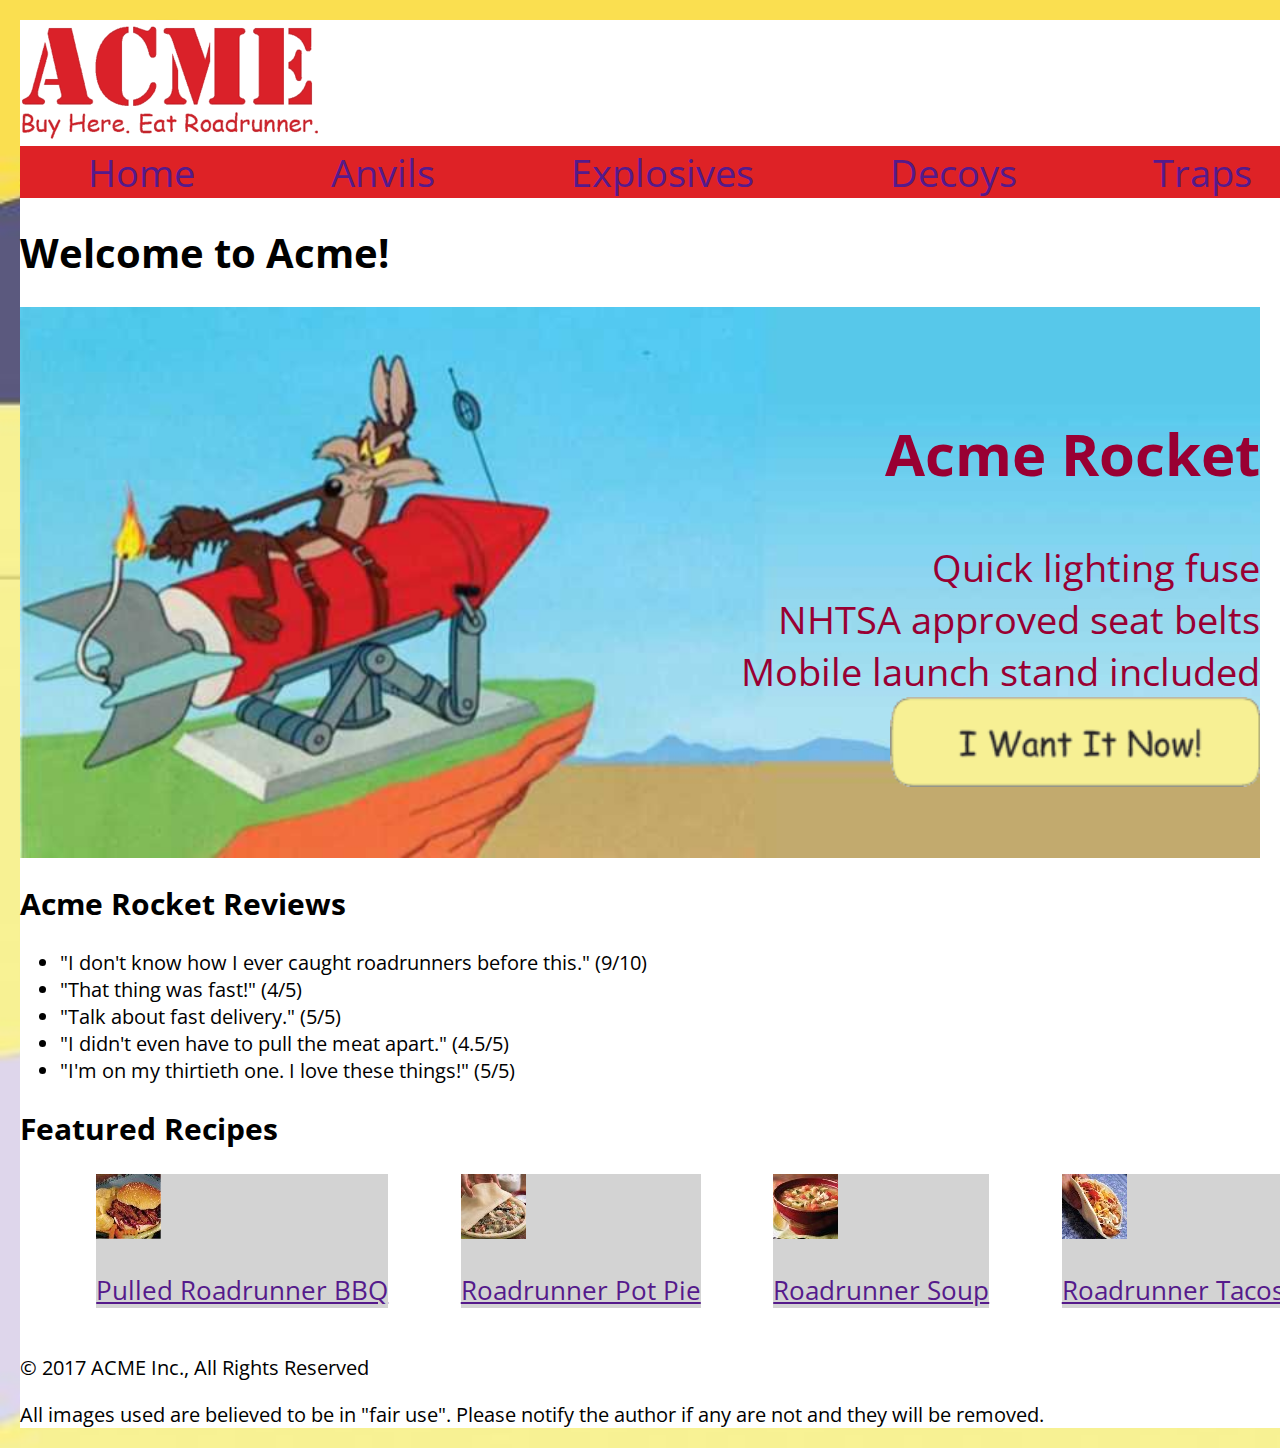
==== acme/index.html @ b8646b44 "acme page" ====
<!doctype html>
<html lang="en-us">

<head>
    <meta charset="UTF-8">
    <title>ACME | Home Page</title>
    <meta name="" content="">
    <meta name="viewport" content="width=device-width">
    <link rel="stylesheet" type="text/css" href="/acme/css/acme.css" media="screen">
</head>
<body id="background">
    <div id="white">
    <header id="head">
        <img src="/acme/images/site/logo.png">
    </header>
    <nav id="page-nav">
        <ul>
            <li><a href="" title="Go to Home page">Home</a></li>
            <li><a href="" title="Go to anvil page">Anvils</a></li>
            <li><a href="" title="Go to Explosives page">Explosives</a></li>
            <li><a href="" title="Go to Decoys page">Decoys</a></li>
            <li><a href="" title="Go to Traps page">Traps</a></li>
        </ul>
    </nav>
    <main>
        <section id="home-page" class="show">
<h1>Welcome to Acme!</h1>
        <div id="img-text">
          <ul>
    <li><h2>Acme Rocket</h2></li>
    <li>Quick lighting fuse</li>
    <li>NHTSA approved seat belts</li>
    <li>Mobile launch stand included</li>
    <li><a href="#"><img id="actionbtn" alt="Add to cart button" src="/acme/images/site/iwantit.gif"></a></li>
  </ul>
        
            </div>
         </section>
        <section>
            <h2>Acme Rocket Reviews</h2>
 <ul>
    <li>"I don't know how I ever caught roadrunners before this." (9/10)</li>
    <li>"That thing was fast!" (4/5)</li>
    <li>"Talk about fast delivery." (5/5)</li>
    <li>"I didn't even have to pull the meat apart." (4.5/5)</li>
    <li>"I'm on my thirtieth one. I love these things!" (5/5)</li>
  </ul>
            <h2>Featured Recipes</h2>
            <ul id="recipes">
        <li><span class="food-pics"><img src="images/recipes/bbqsand.jpg" alt="Pulled Roadrunner BBQ">
            <p><a href="" title="">Pulled Roadrunner BBQ</a></p></span></li>
        <li><span class="food-pics"><img src="images/recipes/potpie.jpg" alt="Roadrunner Pot Pie">
            <p><a href="" title="">Roadrunner Pot Pie</a></p></span></li>
        <li><span class="food-pics"><img src="images/recipes/soup.jpg" alt="Roadrunner Soup">
            <p><a href="" title="">Roadrunner Soup</a></p></span></li>
        <li><span class="food-pics"><img src="images/recipes/taco.jpg" alt="Roadrunner Tacos">
            <p><a href="" title="">Roadrunner Tacos</a></p></span></li>
                </ul>
      </section>  
    </main>
        
        <div id="product_container" class="hide">
            <h1 id="name">Product Container</h1>
            <div id="product-pic">
                <img id="productImage" src="images/products/anvil.png" alt="Product Image"></div>
            <div class="description">
            <p id="description">Description here</p>
                <p><b>Made by:</b><span id="manufacturer">Manufacturer</span><br>
                <b>Reviews:</b><span id="reviews">Reviews shown here</span>/5 stars</p>
                <p class="price">Price:  $<span id="price">15</span></p>
            </div>>
            
            <span id="price"></span>
        </div>
    <footer id="page-footer">
        <p>&copy; 2017 ACME Inc., All Rights Reserved</p>
        <p>All images used are believed to be in "fair use". Please notify the author if any are not and they will be removed.</p>
    </footer>
        <script src="/acme/js/acme.js"></script>
    </div>
</body>
</html>
---- acme/css/acme.css ----
/*Styling for the acme page*/
/*Table of Contents
1. Imports
2. General Styles
3. Nav Bar
4. Large Screens
*/

/*Imports*/
@import url('https://fonts.googleapis.com/css?family=Open+Sans');
    
/*General Styles*/
* {
    box-sizing: border-box;
    /* changes width property
    to total width instead of content width */
}

*:before,
*:after {
    box-sizing: border-box;
}
body {
    font-family: 'Open Sans', sans-serif;
    font-size: 20px;
    margin: 0;
    padding: 0;
}
#background{
      background-image: url(/acme/images/site/background.jpg);
    background-size: cover;
}
#white{
    background-color: #ffffff;
    margin: 1em;
    width: 1100px, center;
}
#img-text{
    background-image: url(/acme/images/site/feature.jpg);
    background-size: contain;
    background-repeat: no-repeat;
}
#img-text ul{
    display: flex;
    align-items: flex-end;
    flex-flow: column;
    padding: 1em;
}
#img-text ul li{
    list-style: none;
    color: #990033;
    font-size: 3vw;
}
#actionbtn{
    height: 7vw;
}
#recipes{
    list-style: none;
    display: flex;
    flex-flow: wrap;
    justify-content: space-around;
}
.food-pics{
    border: 0px;
    background-color: lightgrey;
    display: block;
    font-size: 2vw;
}
/* 3.Nav Bar*/
#page-nav {
    background-color: #de2226;
    margin: auto;
    border: 0px solid;
    border-radius: 0px;
    background-size: cover;
    
}
#page-nav ul {
    justify-content: space-around;
    display: flex;
    margin: 0;
    padding: 0;
    font-size: 3vw;
    list-style: none;
}
nav a:link{
    text-decoration:none;
        
}
nav a:hover{
   color: #000000;
}

/* 4. Large Screens*/
@media screen and (min-width: 760px) {
    /*    Center the content on the screen*/
    body > div {
        width: 1300px;
        margin: 0 auto;
    }
    #img-text ul{
    display: flex;
    align-items: flex-end;
    flex-flow: column;
    padding: 3em;
}
/* 5. Product Content*/
    .show{
        display: contents;
    }
    .hide{
        display: none;
    }
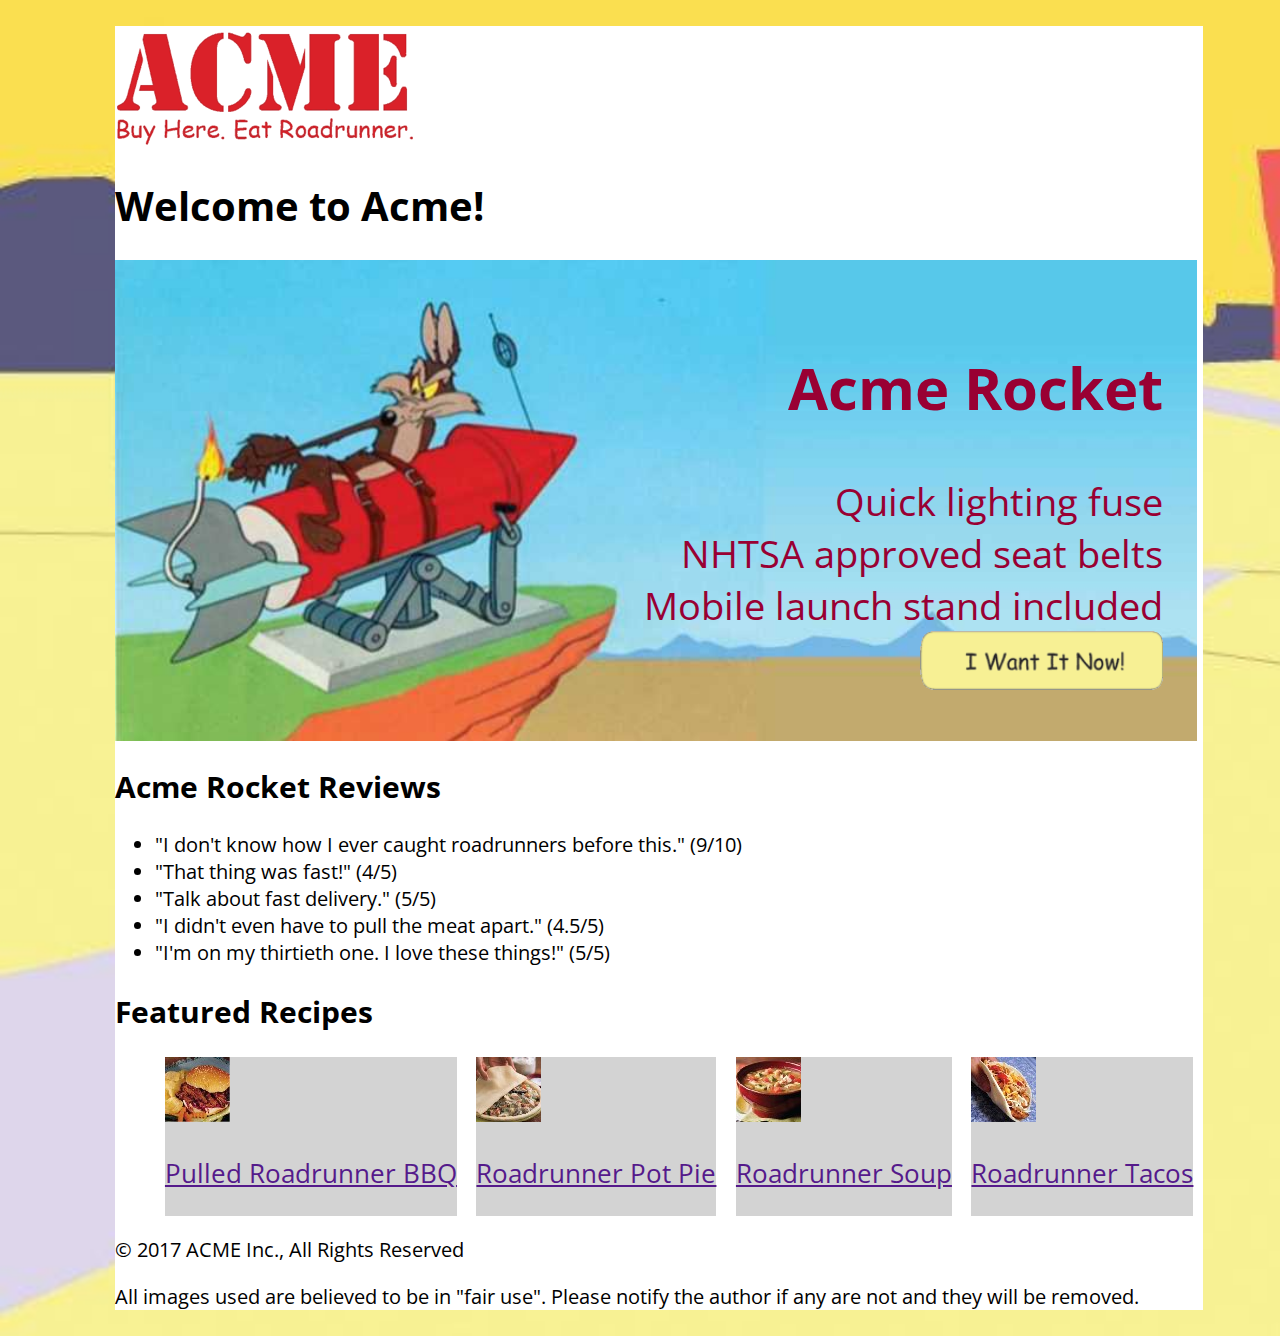
==== commit b2d9bf94: "fixed changes" ====
--- a/acme/index.html
+++ b/acme/index.html
@@ -4,22 +4,22 @@
 <head>
     <meta charset="UTF-8">
     <title>ACME | Home Page</title>
-    <meta name="" content="">
+    <meta name="author" content="Kendall Noble">
     <meta name="viewport" content="width=device-width">
     <link rel="stylesheet" type="text/css" href="/acme/css/acme.css" media="screen">
 </head>
 <body id="background">
     <div id="white">
     <header id="head">
-        <img src="/acme/images/site/logo.png">
+        <img src="/acme/images/site/logo.png" alt="site logo">
     </header>
-    <nav id="page-nav">
+    <nav id="page_nav">
         <ul>
-            <li><a href="" title="Go to Home page">Home</a></li>
-            <li><a href="" title="Go to anvil page">Anvils</a></li>
-            <li><a href="" title="Go to Explosives page">Explosives</a></li>
-            <li><a href="" title="Go to Decoys page">Decoys</a></li>
-            <li><a href="" title="Go to Traps page">Traps</a></li>
+            <li><a id="home" href="" target="_blank" title="Home"></a></li>
+            <li><a id="Anvils" title="Go to anvil page"></a></li>
+            <li><a id="Explosives" title="Go to Explosives page"></a></li>
+            <li><a id="Decoys" title="Go to Decoys page"></a></li>
+            <li><a id="Traps" title="Go to Traps page"></a></li>
         </ul>
     </nav>
     <main>
@@ -35,7 +35,7 @@
   </ul>
         
             </div>
-         </section>
+
         <section>
             <h2>Acme Rocket Reviews</h2>
  <ul>
@@ -47,16 +47,17 @@
   </ul>
             <h2>Featured Recipes</h2>
             <ul id="recipes">
-        <li><span class="food-pics"><img src="images/recipes/bbqsand.jpg" alt="Pulled Roadrunner BBQ">
-            <p><a href="" title="">Pulled Roadrunner BBQ</a></p></span></li>
-        <li><span class="food-pics"><img src="images/recipes/potpie.jpg" alt="Roadrunner Pot Pie">
-            <p><a href="" title="">Roadrunner Pot Pie</a></p></span></li>
-        <li><span class="food-pics"><img src="images/recipes/soup.jpg" alt="Roadrunner Soup">
-            <p><a href="" title="">Roadrunner Soup</a></p></span></li>
-        <li><span class="food-pics"><img src="images/recipes/taco.jpg" alt="Roadrunner Tacos">
-            <p><a href="" title="">Roadrunner Tacos</a></p></span></li>
+        <li class="food-pics"><img src="images/recipes/bbqsand.jpg" alt="Pulled Roadrunner BBQ">
+            <p><a href="" title="">Pulled Roadrunner BBQ</a></p></li>
+        <li class="food-pics"><img src="images/recipes/potpie.jpg" alt="Roadrunner Pot Pie">
+            <p><a href="" title="">Roadrunner Pot Pie</a></p></li>
+        <li class="food-pics"><img src="images/recipes/soup.jpg" alt="Roadrunner Soup">
+            <p><a href="" title="">Roadrunner Soup</a></p></li>
+        <li class="food-pics"><img src="images/recipes/taco.jpg" alt="Roadrunner Tacos">
+            <p><a href="" title="">Roadrunner Tacos</a></p></li>
                 </ul>
-      </section>  
+      </section> 
+            </section>
     </main>
         
         <div id="product_container" class="hide">
@@ -69,8 +70,6 @@
                 <b>Reviews:</b><span id="reviews">Reviews shown here</span>/5 stars</p>
                 <p class="price">Price:  $<span id="price">15</span></p>
             </div>>
-            
-            <span id="price"></span>
         </div>
     <footer id="page-footer">
         <p>&copy; 2017 ACME Inc., All Rights Reserved</p>
--- a/acme/css/acme.css
+++ b/acme/css/acme.css
@@ -32,8 +32,8 @@
 }
 #white{
     background-color: #ffffff;
-    margin: 1em;
-    width: 1100px, center;
+    margin: 2vw 9vw;
+    width: 85%;
 }
 #img-text{
     background-image: url(/acme/images/site/feature.jpg);
@@ -52,7 +52,7 @@
     font-size: 3vw;
 }
 #actionbtn{
-    height: 7vw;
+    width: 19vw;
 }
 #recipes{
     list-style: none;
@@ -67,7 +67,7 @@
     font-size: 2vw;
 }
 /* 3.Nav Bar*/
-#page-nav {
+#page_nav {
     background-color: #de2226;
     margin: auto;
     border: 0px solid;
@@ -75,7 +75,7 @@
     background-size: cover;
     
 }
-#page-nav ul {
+#page_nav ul {
     justify-content: space-around;
     display: flex;
     margin: 0;
@@ -102,7 +102,9 @@
     display: flex;
     align-items: flex-end;
     flex-flow: column;
-    padding: 3em;
+    padding: 2em;
+}
+
 }
 /* 5. Product Content*/
     .show{
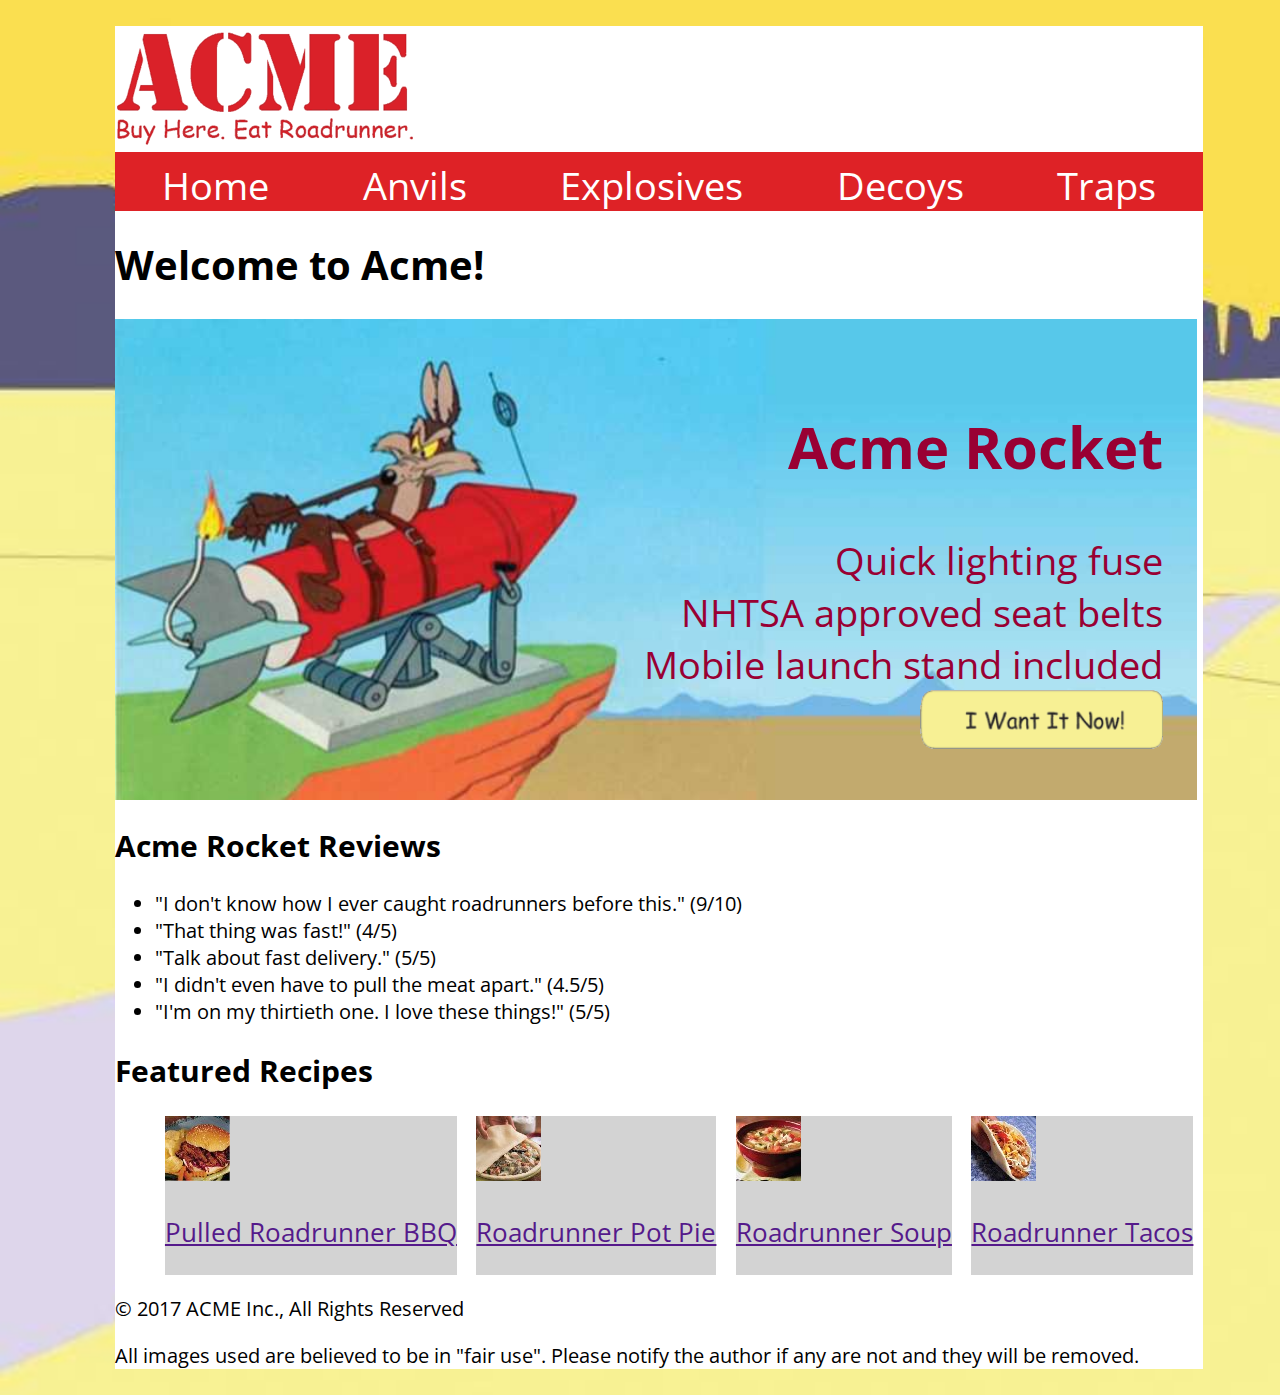
==== commit 435ac58f: "acme final project" ====
--- a/acme/index.html
+++ b/acme/index.html
@@ -3,79 +3,88 @@
 
 <head>
     <meta charset="UTF-8">
-    <title>ACME | Home Page</title>
+    <title id="title">ACME | Home Page</title>
     <meta name="author" content="Kendall Noble">
     <meta name="viewport" content="width=device-width">
     <link rel="stylesheet" type="text/css" href="/acme/css/acme.css" media="screen">
 </head>
+
 <body id="background">
     <div id="white">
-    <header id="head">
-        <img src="/acme/images/site/logo.png" alt="site logo">
-    </header>
-    <nav id="page_nav">
-        <ul>
-            <li><a id="home" href="" target="_blank" title="Home"></a></li>
-            <li><a id="Anvils" title="Go to anvil page"></a></li>
-            <li><a id="Explosives" title="Go to Explosives page"></a></li>
-            <li><a id="Decoys" title="Go to Decoys page"></a></li>
-            <li><a id="Traps" title="Go to Traps page"></a></li>
-        </ul>
-    </nav>
-    <main>
-        <section id="home-page" class="show">
-<h1>Welcome to Acme!</h1>
-        <div id="img-text">
-          <ul>
-    <li><h2>Acme Rocket</h2></li>
-    <li>Quick lighting fuse</li>
-    <li>NHTSA approved seat belts</li>
-    <li>Mobile launch stand included</li>
-    <li><a href="#"><img id="actionbtn" alt="Add to cart button" src="/acme/images/site/iwantit.gif"></a></li>
-  </ul>
-        
-            </div>
+        <header id="head">
+            <img src="/acme/images/site/logo.png" alt="site logo">
+        </header>
+        <nav id="page_nav">
+            <ul>
+            <li><a href='/acme/index.html' id='0'></a></li>
+            <li><a href='/assignments/acme/anvils' id='1' onclick='event.preventDefault()'></a></li>
+            <li><a href='/assignments/acme/explosives' id='2' onclick='event.preventDefault()'></a> </li>
+            <li><a href='/assignments/acme/decoys' id='3' onclick='event.preventDefault()'></a></li>
+            <li><a href='/assignments/acme/traps' id='4' onclick='event.preventDefault()'></a></li>
+            </ul>
+            <noscript>Javascript must be enabled to use this site</noscript>
+        </nav>
+        <main>
+            <section id="home-page" class="show">
+                <h1>Welcome to Acme!</h1>
+                <div id="img-text">
+                    <ul>
+                        <li>
+                            <h2>Acme Rocket</h2>
+                        </li>
+                        <li>Quick lighting fuse</li>
+                        <li>NHTSA approved seat belts</li>
+                        <li>Mobile launch stand included</li>
+                        <li><a href="#"><img id="actionbtn" alt="Add to cart button" src="/acme/images/site/iwantit.gif"></a></li>
+                    </ul>
 
-        <section>
-            <h2>Acme Rocket Reviews</h2>
- <ul>
-    <li>"I don't know how I ever caught roadrunners before this." (9/10)</li>
-    <li>"That thing was fast!" (4/5)</li>
-    <li>"Talk about fast delivery." (5/5)</li>
-    <li>"I didn't even have to pull the meat apart." (4.5/5)</li>
-    <li>"I'm on my thirtieth one. I love these things!" (5/5)</li>
-  </ul>
-            <h2>Featured Recipes</h2>
-            <ul id="recipes">
-        <li class="food-pics"><img src="images/recipes/bbqsand.jpg" alt="Pulled Roadrunner BBQ">
-            <p><a href="" title="">Pulled Roadrunner BBQ</a></p></li>
-        <li class="food-pics"><img src="images/recipes/potpie.jpg" alt="Roadrunner Pot Pie">
-            <p><a href="" title="">Roadrunner Pot Pie</a></p></li>
-        <li class="food-pics"><img src="images/recipes/soup.jpg" alt="Roadrunner Soup">
-            <p><a href="" title="">Roadrunner Soup</a></p></li>
-        <li class="food-pics"><img src="images/recipes/taco.jpg" alt="Roadrunner Tacos">
-            <p><a href="" title="">Roadrunner Tacos</a></p></li>
-                </ul>
-      </section> 
+                </div>
+
+                <section>
+                    <h2>Acme Rocket Reviews</h2>
+                    <ul>
+                        <li>"I don't know how I ever caught roadrunners before this." (9/10)</li>
+                        <li>"That thing was fast!" (4/5)</li>
+                        <li>"Talk about fast delivery." (5/5)</li>
+                        <li>"I didn't even have to pull the meat apart." (4.5/5)</li>
+                        <li>"I'm on my thirtieth one. I love these things!" (5/5)</li>
+                    </ul>
+                    <h2>Featured Recipes</h2>
+                    <ul id="recipes">
+                        <li class="food-pics"><img src="images/recipes/bbqsand.jpg" alt="Pulled Roadrunner BBQ">
+                            <p><a href="" title="">Pulled Roadrunner BBQ</a></p>
+                        </li>
+                        <li class="food-pics"><img src="images/recipes/potpie.jpg" alt="Roadrunner Pot Pie">
+                            <p><a href="" title="">Roadrunner Pot Pie</a></p>
+                        </li>
+                        <li class="food-pics"><img src="images/recipes/soup.jpg" alt="Roadrunner Soup">
+                            <p><a href="" title="">Roadrunner Soup</a></p>
+                        </li>
+                        <li class="food-pics"><img src="images/recipes/taco.jpg" alt="Roadrunner Tacos">
+                            <p><a href="" title="">Roadrunner Tacos</a></p>
+                        </li>
+                    </ul>
+                </section>
             </section>
-    </main>
-        
+        </main>
+
         <div id="product_container" class="hide">
             <h1 id="name">Product Container</h1>
             <div id="product-pic">
                 <img id="productImage" src="images/products/anvil.png" alt="Product Image"></div>
             <div class="description">
-            <p id="description">Description here</p>
+                <p id="description">Description here</p>
                 <p><b>Made by:</b><span id="manufacturer">Manufacturer</span><br>
-                <b>Reviews:</b><span id="reviews">Reviews shown here</span>/5 stars</p>
-                <p class="price">Price:  $<span id="price">15</span></p>
+                    <b>Reviews:</b><span id="reviews">Reviews shown here</span>/5 stars</p>
+                <p class="price">Price: $<span id="price">15</span></p>
             </div>>
         </div>
-    <footer id="page-footer">
-        <p>&copy; 2017 ACME Inc., All Rights Reserved</p>
-        <p>All images used are believed to be in "fair use". Please notify the author if any are not and they will be removed.</p>
-    </footer>
+        <footer id="page-footer">
+            <p>&copy; 2017 ACME Inc., All Rights Reserved</p>
+            <p>All images used are believed to be in "fair use". Please notify the author if any are not and they will be removed.</p>
+        </footer>
         <script src="/acme/js/acme.js"></script>
     </div>
 </body>
+
 </html>
--- a/acme/css/acme.css
+++ b/acme/css/acme.css
@@ -73,7 +73,11 @@
     border: 0px solid;
     border-radius: 0px;
     background-size: cover;
-    
+}
+#page_nav li {
+    border-top-left-radius: 10px; 
+    border-top-right-radius: 10px;
+    padding-top: 7px;
 }
 #page_nav ul {
     justify-content: space-around;
@@ -85,10 +89,12 @@
 }
 nav a:link{
     text-decoration:none;
+    color: #ffffff;
         
 }
 nav a:hover{
-   color: #000000;
+    background-color: #ffffff;
+    color: #de2226;
 }
 
 /* 4. Large Screens*/
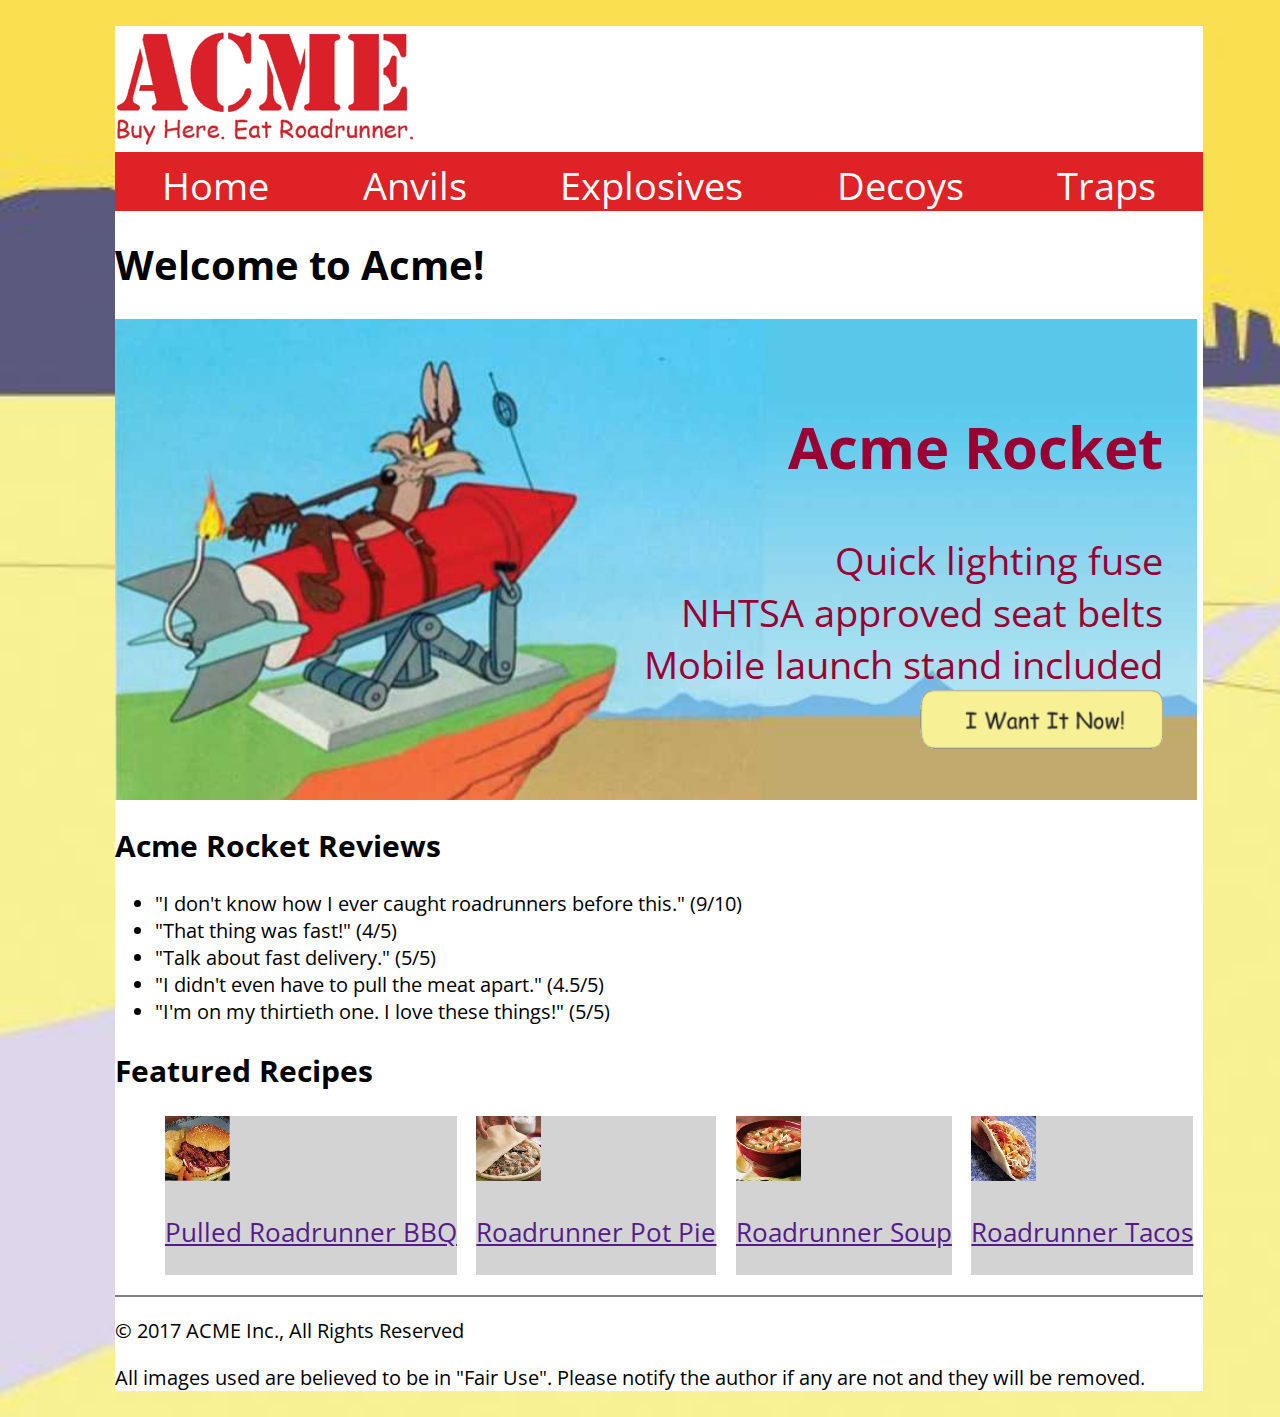
==== commit 0de2f8d6: "Finished Acme Project" ====
--- a/acme/index.html
+++ b/acme/index.html
@@ -77,11 +77,12 @@
                 <p><b>Made by:</b><span id="manufacturer">Manufacturer</span><br>
                     <b>Reviews:</b><span id="reviews">Reviews shown here</span>/5 stars</p>
                 <p class="price">Price: $<span id="price">15</span></p>
-            </div>>
+            </div>
         </div>
+        <hr id="line">
         <footer id="page-footer">
             <p>&copy; 2017 ACME Inc., All Rights Reserved</p>
-            <p>All images used are believed to be in "fair use". Please notify the author if any are not and they will be removed.</p>
+            <p>All images used are believed to be in "Fair Use". Please notify the author if any are not and they will be removed.</p>
         </footer>
         <script src="/acme/js/acme.js"></script>
     </div>
--- a/acme/css/acme.css
+++ b/acme/css/acme.css
@@ -66,6 +66,14 @@
     display: block;
     font-size: 2vw;
 }
+.price{
+    font-size: 4vw;
+    color: #de2226;
+}
+#line{
+    border: thin solid;
+}
+
 /* 3.Nav Bar*/
 #page_nav {
     background-color: #de2226;
